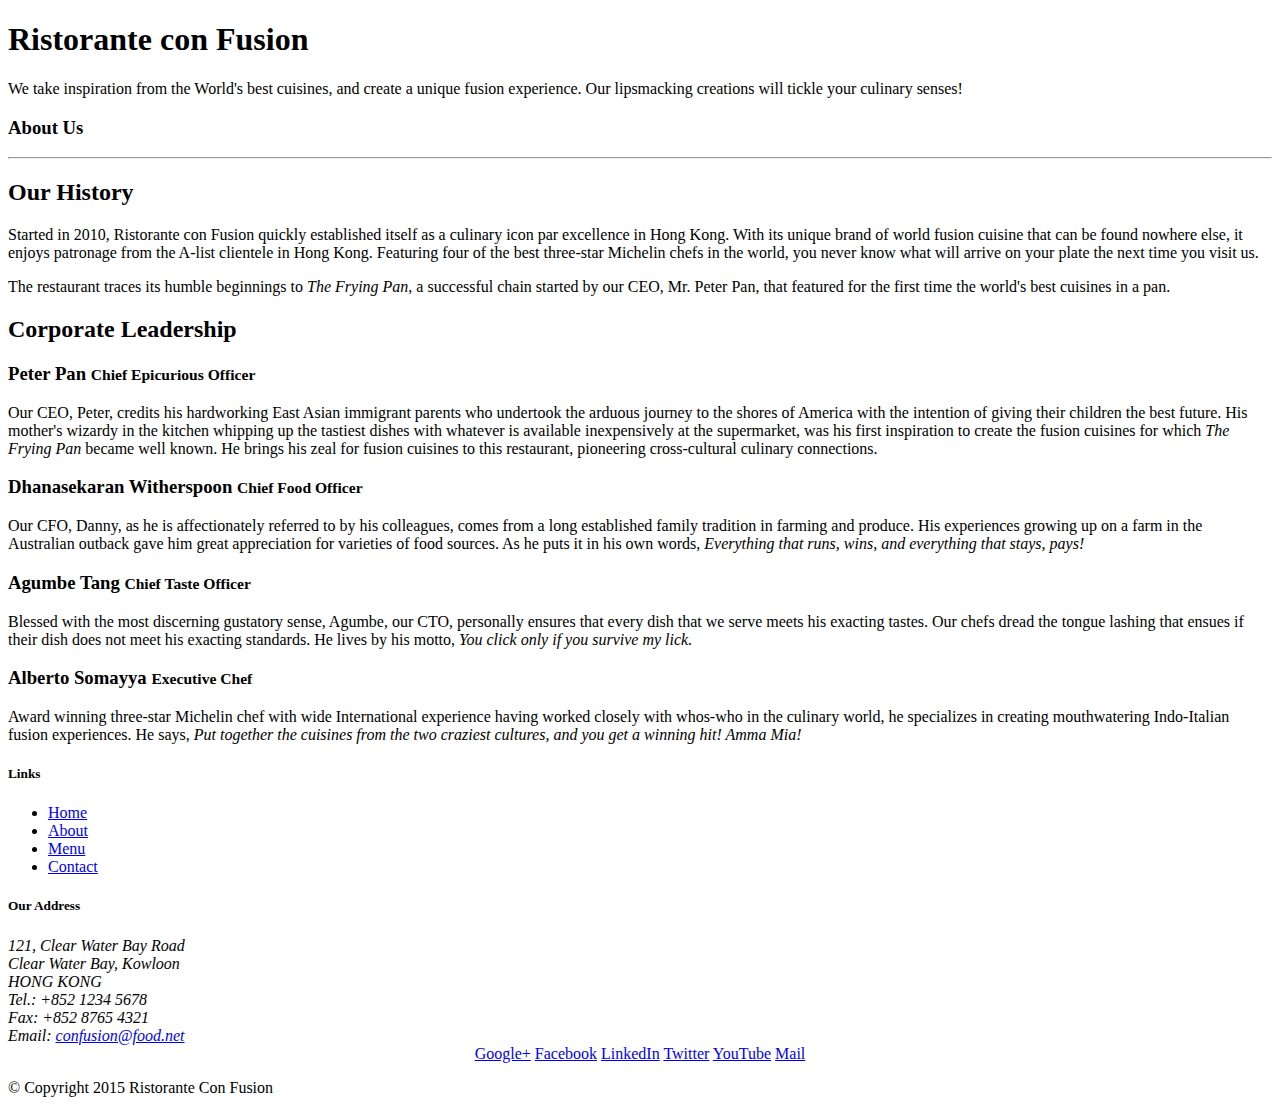
==== aboutus.html @ 491d2131 "Creating and designed aboutus file" ====
<!DOCTYPE html>
<html lang="en">

<head>
    <meta charset="utf-8">
    
    <meta name="viewport" content="width=device-width, initial-scale=1, shrink-to-fit=no">
    <meta http-equiv="x-ua-compatible" content="ie=edge">
<link rel="stylesheet" href="node_modules/bootstrap/dist/css/bootstrap.min.css">
<link rel="stylesheet" href="css/styles.css">
    <title>Ristorante Con Fusion: About Us</title>

</head>

<body>

    <header class="jumbotron">
        <div class="container">
            <div class="row row-header">
                <div class="col-12 col-sm-8">
                    <h1>Ristorante con Fusion</h1>
                    <p>We take inspiration from the World's best cuisines, and create a unique fusion experience. Our lipsmacking creations will tickle your culinary senses!</p>
                </div>
                <div class="col col-sm">
                </div>
            </div>
        </div>
    </header>

    <div class="container">
        <div>
            <div>
               <h3>About Us</h3>
               <hr>
            </div>
        </div>
        
        <div class="row row-content">
            <div class="col-12 col-sm-6 col-md-6">
                <h2>Our History</h2>
                <p>Started in 2010, Ristorante con Fusion quickly established itself as a culinary icon par excellence in Hong Kong. With its unique brand of world fusion cuisine that can be found nowhere else, it enjoys patronage from the A-list clientele in Hong Kong.  Featuring four of the best three-star Michelin chefs in the world, you never know what will arrive on your plate the next time you visit us.</p>
                <p>The restaurant traces its humble beginnings to <em>The Frying Pan</em>, a successful chain started by our CEO, Mr. Peter Pan, that featured for the first time the world's best cuisines in a pan.</p>
            </div>
            <div>
            </div>
        </div>


        <div class="row row-content">
            <div>
                <h2>Corporate Leadership</h2>
                <h3>Peter Pan <small>Chief Epicurious Officer</small></h3>        
                <p class="d-none d-sm-block">Our CEO, Peter, credits his hardworking East Asian immigrant parents who undertook the arduous journey to the shores of America with the intention of giving their children the best future. His mother's wizardy in the kitchen whipping up the tastiest dishes with whatever is available inexpensively at the supermarket, was his first inspiration to create the fusion cuisines for which <em>The Frying Pan</em> became well known. He brings his zeal for fusion cuisines to this restaurant, pioneering cross-cultural culinary connections.</p>
                <h3>Dhanasekaran Witherspoon <small>Chief Food Officer</small></h3>
                <p class="d-none d-sm-block">Our CFO, Danny, as he is affectionately referred to by his colleagues, comes from a long established family tradition in farming and produce. His experiences growing up on a farm in the Australian outback gave him great appreciation for varieties of food sources. As he puts it in his own words, <em>Everything that runs, wins, and everything that stays, pays!</em></p>
                <h3>Agumbe Tang <small>Chief Taste Officer</small></h3>
                <p class="d-none d-sm-block">Blessed with the most discerning gustatory sense, Agumbe, our CTO, personally ensures that every dish that we serve meets his exacting tastes. Our chefs dread the tongue lashing that ensues if their dish does not meet his exacting standards. He lives by his motto, <em>You click only if you survive my lick.</em></p>
                <h3>Alberto Somayya <small>Executive Chef</small></h3>
                <p class="d-none d-sm-block">Award winning three-star Michelin chef with wide International experience having worked closely with whos-who in the culinary world, he specializes in creating mouthwatering Indo-Italian fusion experiences. He says, <em>Put together the cuisines from the two craziest cultures, and you get a winning hit! Amma Mia!</em></p>
            </div>
       </div>

    </div>

    <footer class="footer">
        <div class="container">
            <div class="row">             
                <div class="col-5 offset-1 col-sm-2">
                    <h5>Links</h5>
                    <ul class="list-unstyled">
                        <li><a href="#">Home</a></li>
                        <li><a href="#">About</a></li>
                        <li><a href="#">Menu</a></li>
                        <li><a href="#">Contact</a></li>
                    </ul>
                </div>
                <div class="col-6 col-sm-5">
                    <h5>Our Address</h5>
                    <address>
		              121, Clear Water Bay Road<br>
		              Clear Water Bay, Kowloon<br>
		              HONG KONG<br>
		              Tel.: +852 1234 5678<br>
		              Fax: +852 8765 4321<br>
		              Email: <a href="mailto:confusion@food.net">confusion@food.net</a>
		           </address>
                </div>
                <div class="col-sm align-self-center">
                    <div style="text-align:center">
                        <a href="http://google.com/+">Google+</a>
                        <a href="http://www.facebook.com/profile.php?id=">Facebook</a>
                        <a href="http://www.linkedin.com/in/">LinkedIn</a>
                        <a href="http://twitter.com/">Twitter</a>
                        <a href="http://youtube.com/">YouTube</a>
                        <a href="mailto:">Mail</a>
                    </div>
                </div>
           </div>
           <div class="row justify-content-center">             
                <div class="col-auto">
                    <p>© Copyright 2015 Ristorante Con Fusion</p>
                </div>
           </div>
        </div>
    </footer>
    <script src="node_modules/jquery/dist/jquery.min.js"></script>
    <script src="node_modules/tether/dist/js/tether.min.js"></script>
    <script src="node_modules/bootstrap/dist/js/bootstrap.min.js"></script>
</body>

</html>
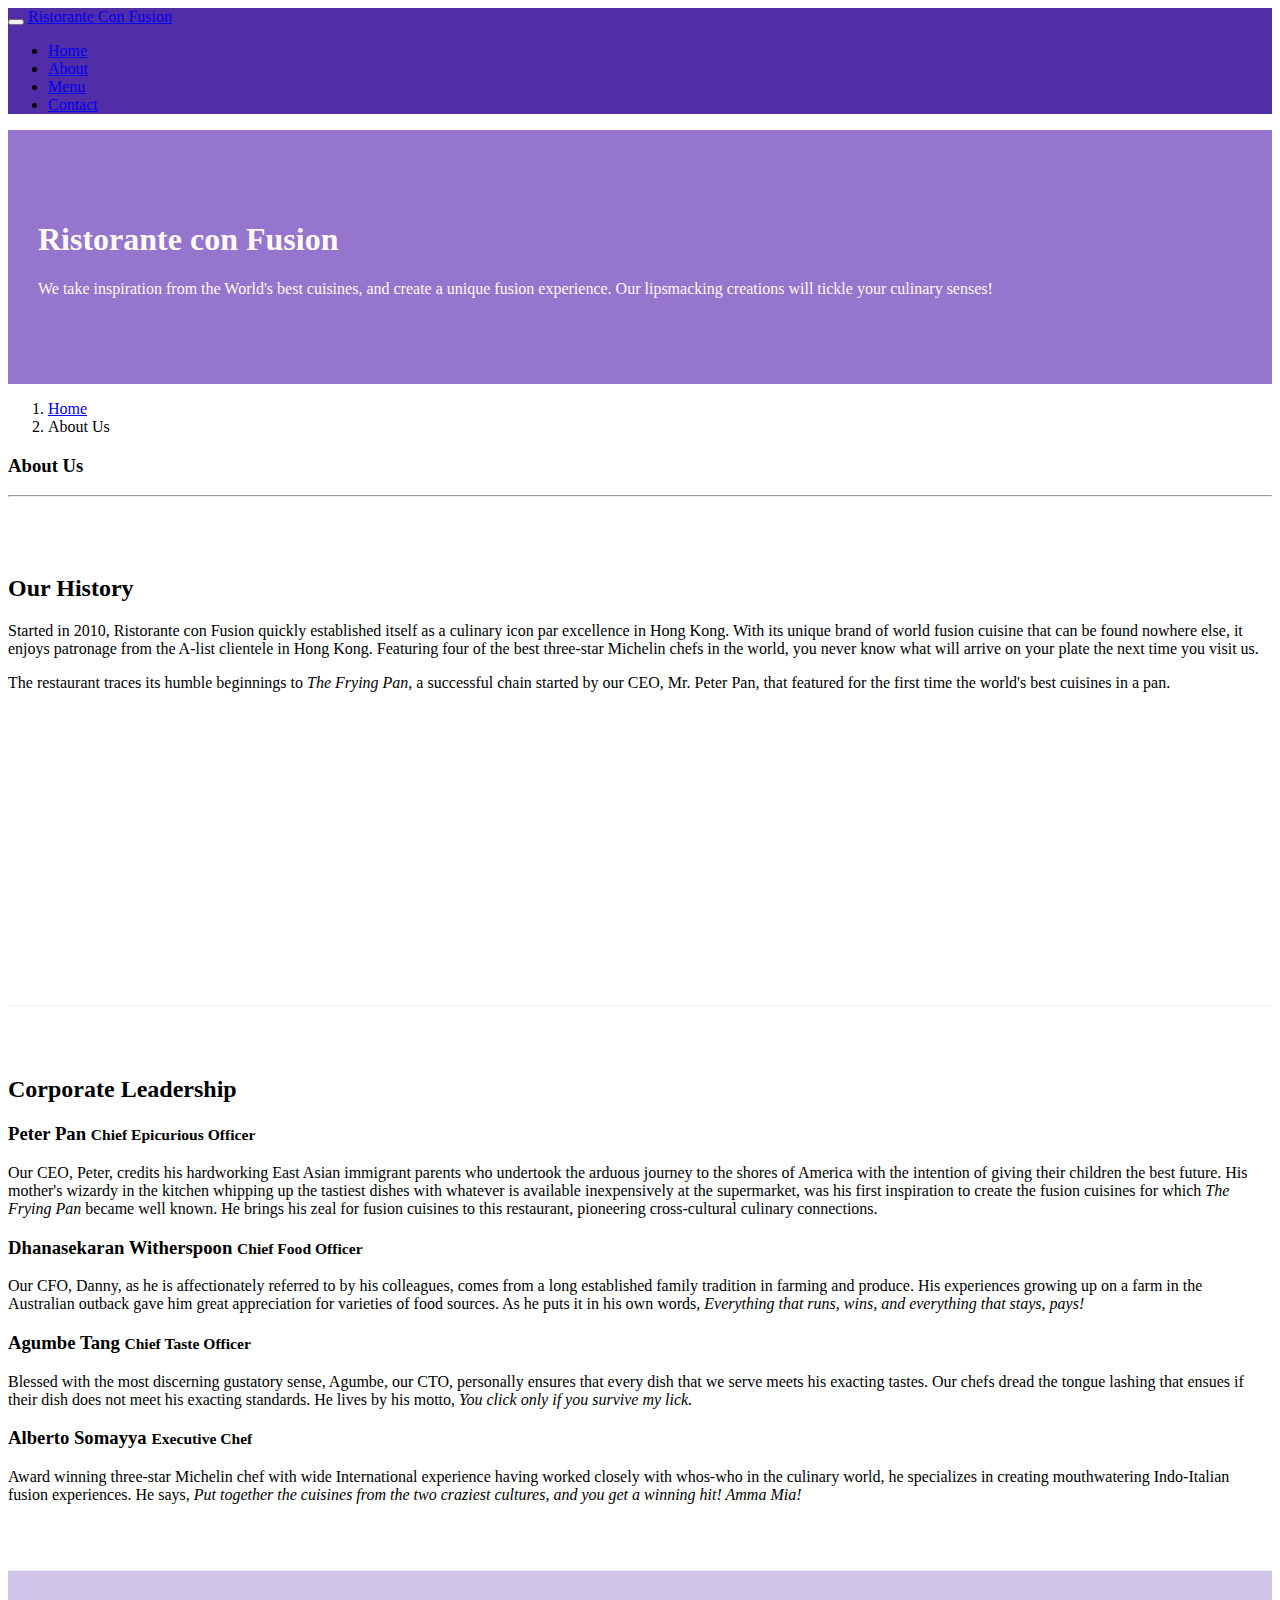
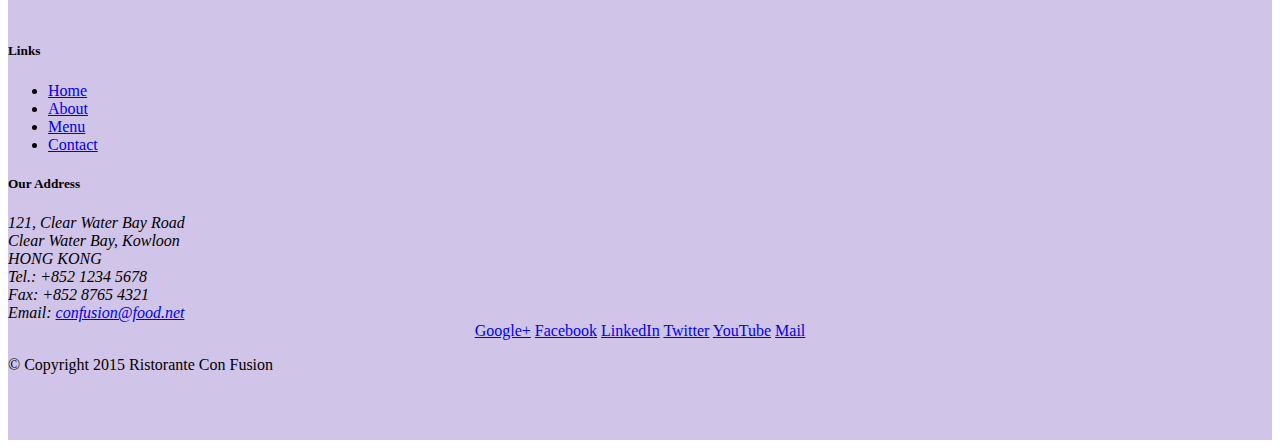
==== commit a73d8091: "Adding NavigationBar and BreadCrumbs to the about us page" ====
--- a/aboutus.html
+++ b/aboutus.html
@@ -13,7 +13,24 @@
 </head>
 
 <body>
-
+    <nav class="navbar navbar-inverse navbar-toggleable-sm fixed-top">
+        <div class="container">
+            
+            <button class="navbar-toggler " type="button" data-toggle="collapse" data-target="#Navbar">
+                <span class="navbar-toggler-icon"></span>
+            </button>
+            <a class="navbar-brand" href="./index.html">Ristorante Con Fusion</a>
+            <div class="collapse navbar-collapse" id="Navbar">
+            <ul class="navbar-nav">
+            <li class="nav-item "><a class="nav-link" href="./index.html">Home</a></li>
+             <li class="nav-item active"><a class="nav-link" href="#">About</a></li>
+             <li class="nav-item "><a class="nav-link" href="#">Menu</a></li>
+             <li class="nav-item "><a class="nav-link" href="#">Contact</a></li>
+             </li>
+         </ul>
+        </div>
+    </div>    
+    </nav>
     <header class="jumbotron">
         <div class="container">
             <div class="row row-header">
@@ -28,8 +45,12 @@
     </header>
 
     <div class="container">
-        <div>
-            <div>
+        <div class="row">
+            <ol class="col-12  breadcrumb">
+                <li class="breadcrumb-item"><a href="./index.html">Home</a></li>
+                <li class="breadcrumb-item active">About Us</li>
+            </ol>
+            <div class=" col-12">
                <h3>About Us</h3>
                <hr>
             </div>
@@ -68,7 +89,7 @@
                 <div class="col-5 offset-1 col-sm-2">
                     <h5>Links</h5>
                     <ul class="list-unstyled">
-                        <li><a href="#">Home</a></li>
+                        <li><a href="./index.html">Home</a></li>
                         <li><a href="#">About</a></li>
                         <li><a href="#">Menu</a></li>
                         <li><a href="#">Contact</a></li>
--- a/css/styles.css
+++ b/css/styles.css
@@ -0,0 +1,33 @@
+.row-header{
+    margin: 0px auto;
+    padding: 0px auto;
+}
+.row-content{
+    margin: 0px auto;
+    padding: 50px 0px 50px 0px ;
+    border-bottom: 1px ridge;
+    min-height: 400px; 
+}
+.footer{
+    background-color: #D1C4E9;
+    margin: 0px auto;
+    padding: 50px 0px 50px 0px ;
+}
+.jumbotron{
+    padding: 70px 30px 70px 30px;
+    margin: 0px auto;
+    background-color: #9575CD;
+    color: floralwhite;
+}
+.address{
+    font-size: 80%;
+    margin: 0px ;
+    color: #0f0f0f;
+}
+.body{
+    padding: 50px 0px 0px 0px;
+    z-index: 0;
+}
+.navbar-inverse{
+    background-color: #512DA8;
+}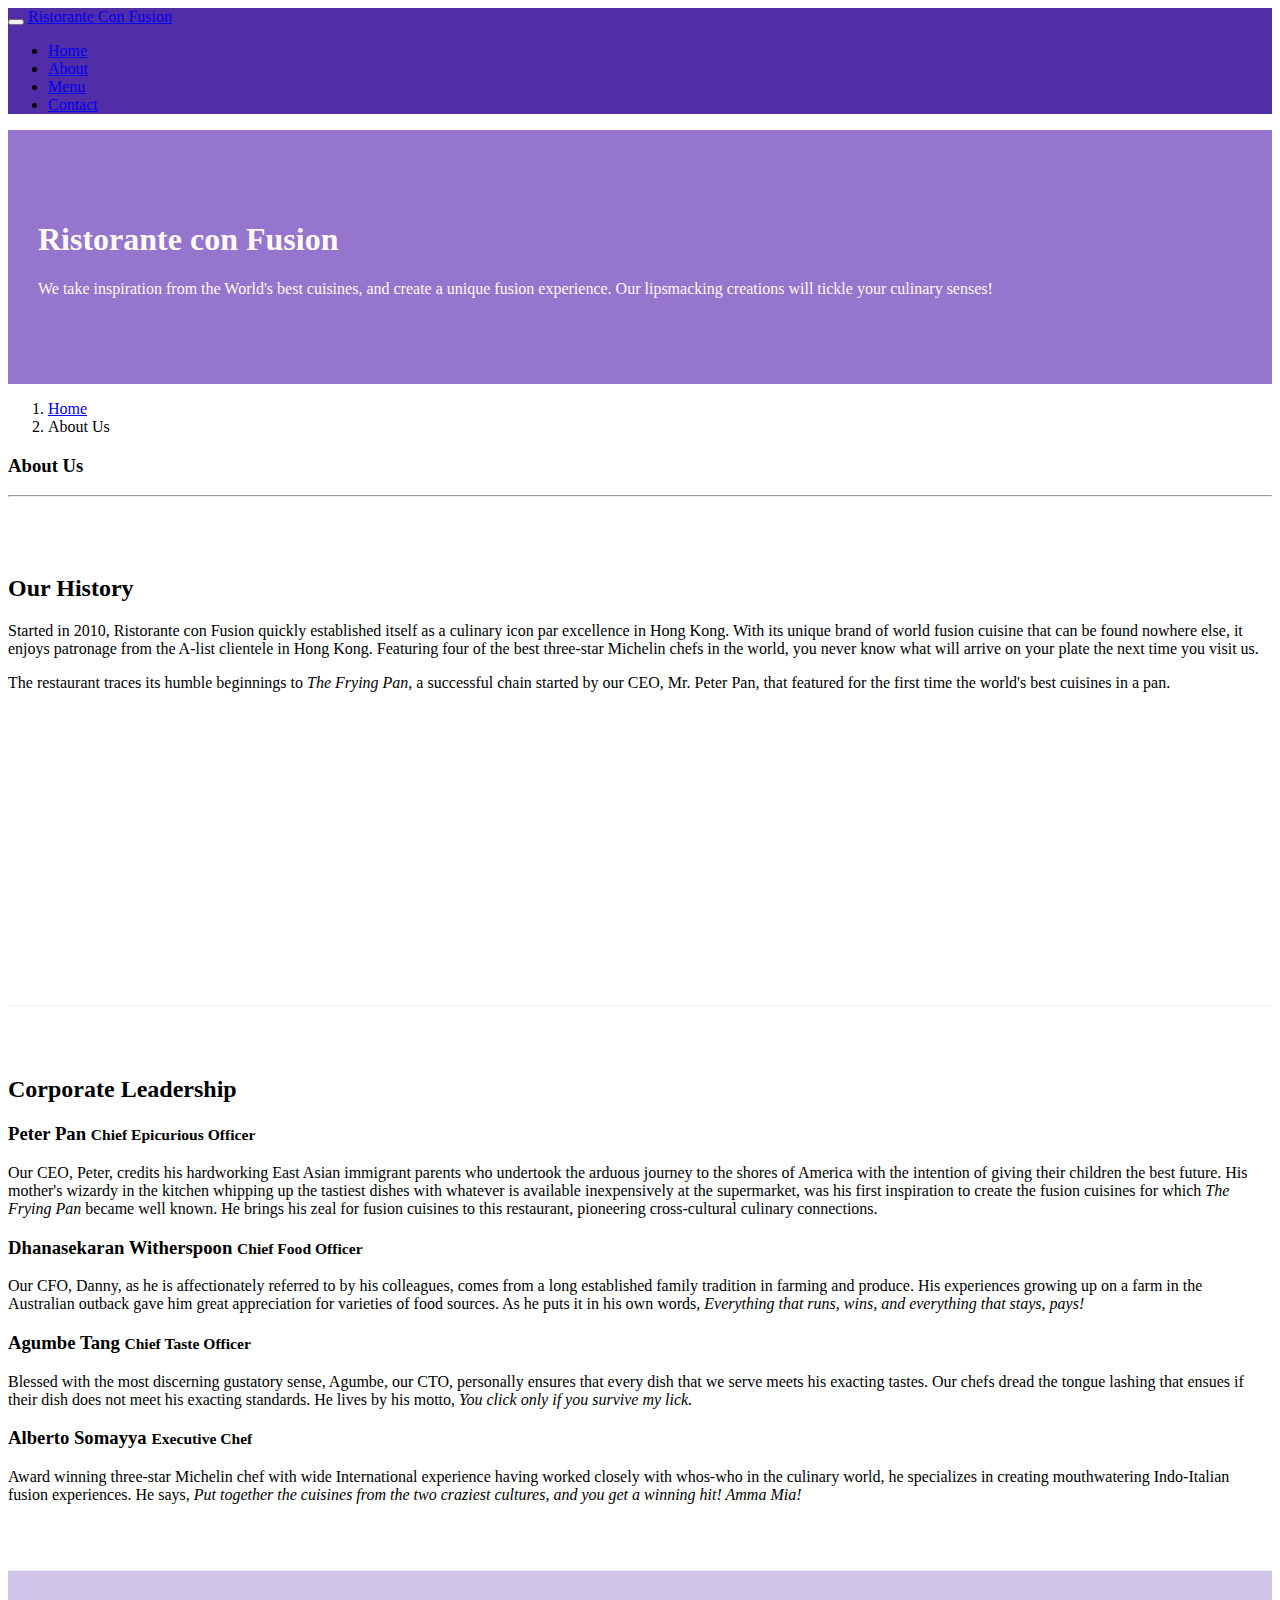
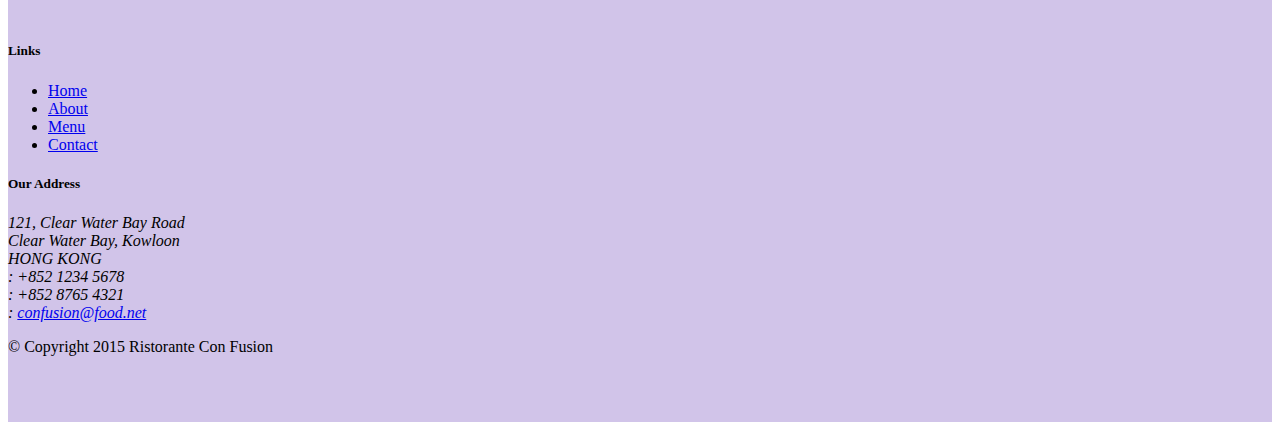
==== commit 0fb4d692: "Updating the pages to use font-awesome icons and social media buttons" ====
--- a/aboutus.html
+++ b/aboutus.html
@@ -6,8 +6,10 @@
     
     <meta name="viewport" content="width=device-width, initial-scale=1, shrink-to-fit=no">
     <meta http-equiv="x-ua-compatible" content="ie=edge">
-<link rel="stylesheet" href="node_modules/bootstrap/dist/css/bootstrap.min.css">
-<link rel="stylesheet" href="css/styles.css">
+    <link rel="stylesheet" href="node_modules/bootstrap/dist/css/bootstrap.min.css">
+    <link rel="stylesheet" href="css/styles.css">
+    <link rel="stylesheet" href="node_modules/font-awesome/css/font-awesome.min.css">
+    <link rel="stylesheet" href="css/bootstrap-social.css">
     <title>Ristorante Con Fusion: About Us</title>
 
 </head>
@@ -22,10 +24,10 @@
             <a class="navbar-brand" href="./index.html">Ristorante Con Fusion</a>
             <div class="collapse navbar-collapse" id="Navbar">
             <ul class="navbar-nav">
-            <li class="nav-item "><a class="nav-link" href="./index.html">Home</a></li>
-             <li class="nav-item active"><a class="nav-link" href="#">About</a></li>
-             <li class="nav-item "><a class="nav-link" href="#">Menu</a></li>
-             <li class="nav-item "><a class="nav-link" href="#">Contact</a></li>
+            <li class="nav-item "><a class="nav-link" href="./index.html"><span class="fa fa-home fa-lg"></span>Home</a></li>
+             <li class="nav-item active"><a class="nav-link" href="#"><span class="fa fa-info fa-lg"></span>About</a></li>
+             <li class="nav-item "><a class="nav-link" href="#"><span class="fa fa-list fa-lg"></span>Menu</a></li>
+             <li class="nav-item "><a class="nav-link" href="#"><span class="fa fa-address-card fa-lg"></span>Contact</a></li>
              </li>
          </ul>
         </div>
@@ -100,20 +102,20 @@
                     <address>
 		              121, Clear Water Bay Road<br>
 		              Clear Water Bay, Kowloon<br>
-		              HONG KONG<br>
-		              Tel.: +852 1234 5678<br>
-		              Fax: +852 8765 4321<br>
-		              Email: <a href="mailto:confusion@food.net">confusion@food.net</a>
+                      HONG KONG<br>
+                      <i class="fa fa-phone fa-lg"></i>: +852 1234 5678<br>
+		              <i class="fa fa-fax fa-lg"></i>: +852 8765 4321<br>
+		              <i class="fa fa-envelope fa-lg"></i>: <a href="mailto:confusion@food.net">confusion@food.net</a>
 		           </address>
                 </div>
                 <div class="col-sm align-self-center">
                     <div style="text-align:center">
-                        <a href="http://google.com/+">Google+</a>
-                        <a href="http://www.facebook.com/profile.php?id=">Facebook</a>
-                        <a href="http://www.linkedin.com/in/">LinkedIn</a>
-                        <a href="http://twitter.com/">Twitter</a>
-                        <a href="http://youtube.com/">YouTube</a>
-                        <a href="mailto:">Mail</a>
+                            <a class="btn btn-social-icon btn-google-plus" href="http://google.com/+"><i class="fa fa-google-plus"></i></a>
+                            <a class="btn btn-social-icon btn-facebook" href="http://www.facebook.com/profile.php?id="><i class="fa fa-facebook fa-lg"></i></a>
+                            <a class="btn btn-social-icon btn-linkedin" href="http://www.linkedin.com/in/"><i class="fa fa-linkedin fa-lg"></i></a>
+                            <a class="btn btn-social-icon btn-twitter" href="http://twitter.com/"><i class="fa fa-twitter fa-lg"></i></a>
+                            <a class="btn btn-social-icon btn-youtube" href="http://youtube.com/"><i class="fa fa-youtube fa-lg"></i></a>
+                            <a class="btn btn-social-icon" href="mailto:"><i class="fa fa-envelope-o"></i></a>
                     </div>
                 </div>
            </div>
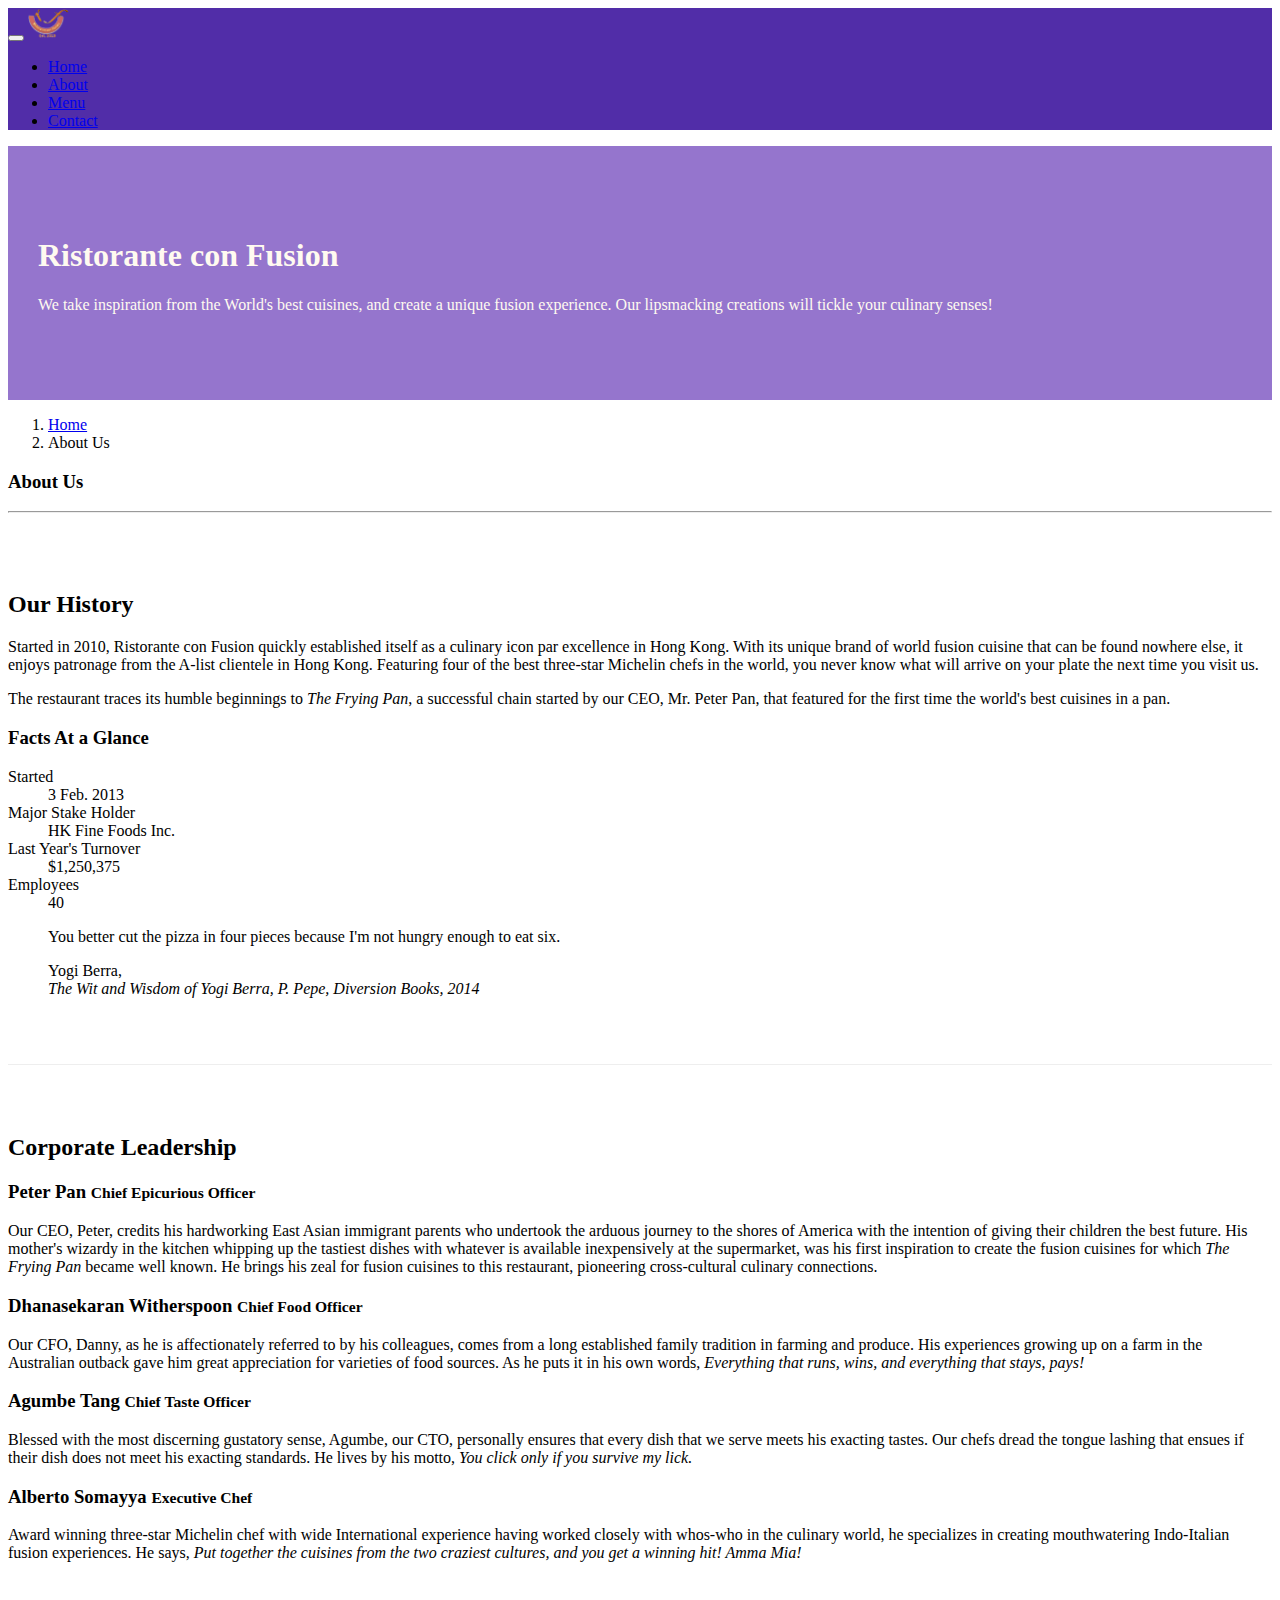
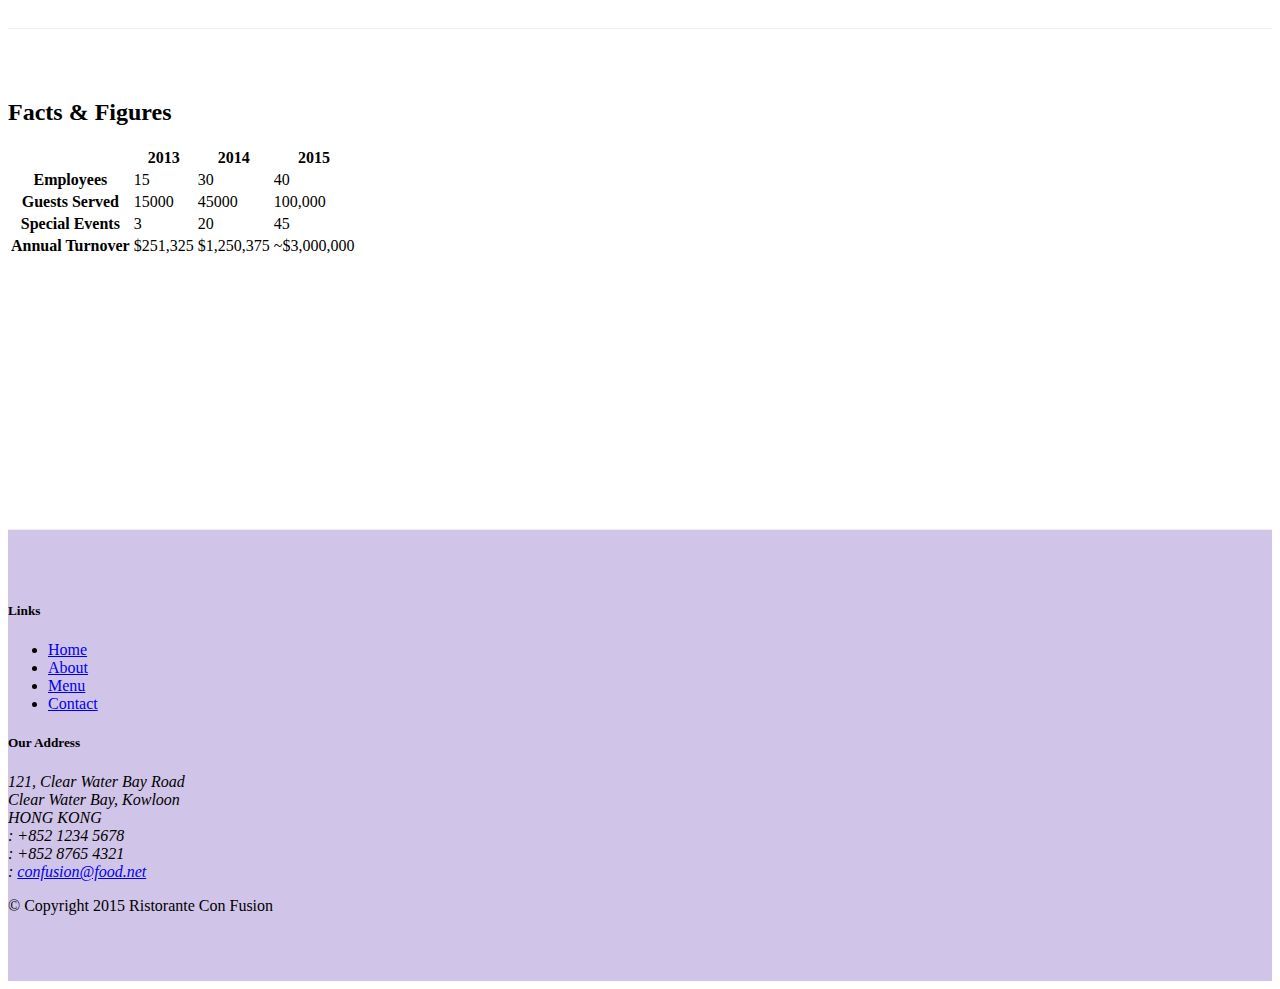
==== commit 5ec821df: "Adding images and media to the Home page" ====
--- a/aboutus.html
+++ b/aboutus.html
@@ -21,13 +21,13 @@
             <button class="navbar-toggler " type="button" data-toggle="collapse" data-target="#Navbar">
                 <span class="navbar-toggler-icon"></span>
             </button>
-            <a class="navbar-brand" href="./index.html">Ristorante Con Fusion</a>
+            <a class="navbar-brand" href="#"><img src="img/logo.png" height="30" width="41"></a>
             <div class="collapse navbar-collapse" id="Navbar">
             <ul class="navbar-nav">
             <li class="nav-item "><a class="nav-link" href="./index.html"><span class="fa fa-home fa-lg"></span>Home</a></li>
              <li class="nav-item active"><a class="nav-link" href="#"><span class="fa fa-info fa-lg"></span>About</a></li>
              <li class="nav-item "><a class="nav-link" href="#"><span class="fa fa-list fa-lg"></span>Menu</a></li>
-             <li class="nav-item "><a class="nav-link" href="#"><span class="fa fa-address-card fa-lg"></span>Contact</a></li>
+             <li class="nav-item "><a class="nav-link" href="./contactus.html"><span class="fa fa-address-card fa-lg"></span>Contact</a></li>
              </li>
          </ul>
         </div>
@@ -64,7 +64,33 @@
                 <p>Started in 2010, Ristorante con Fusion quickly established itself as a culinary icon par excellence in Hong Kong. With its unique brand of world fusion cuisine that can be found nowhere else, it enjoys patronage from the A-list clientele in Hong Kong.  Featuring four of the best three-star Michelin chefs in the world, you never know what will arrive on your plate the next time you visit us.</p>
                 <p>The restaurant traces its humble beginnings to <em>The Frying Pan</em>, a successful chain started by our CEO, Mr. Peter Pan, that featured for the first time the world's best cuisines in a pan.</p>
             </div>
-            <div>
+            <div class="col-sm ">
+                <div class="card">
+                    <h3 class="card-header bg-primary text-white">Facts At a Glance</h3>
+                    <div class="card-block">
+                        <dl class="row">
+                            <dt class="col-6">Started</dt>
+                            <dd class="col-6">3 Feb. 2013</dd>
+                            <dt class="col-6">Major Stake Holder</dt>
+                            <dd class="col-6">HK Fine Foods Inc.</dd>
+                            <dt class="col-6">Last Year's Turnover</dt>
+                            <dd class="col-6">$1,250,375</dd>
+                            <dt class="col-6">Employees</dt>
+                            <dd class="col-6">40</dd>
+                        </dl>
+                    </div>
+                </div>
+            </div>
+            <div class="col-12">
+                <div class="card card-block bg-faded">
+                    <blockquote class="blockquote">
+                        <p class="mb-0">You better cut the pizza in four pieces because
+                                I'm not hungry enough to eat six. </p>
+                          <footer class="blockquote-footer">Yogi Berra,</footer>
+                          <cite title="Source Title">The Wit and Wisdom of Yogi Berra,
+                                P. Pepe, Diversion Books, 2014</cite></cite>      
+                    </blockquote>
+                </div>
             </div>
         </div>
 
@@ -82,7 +108,52 @@
                 <p class="d-none d-sm-block">Award winning three-star Michelin chef with wide International experience having worked closely with whos-who in the culinary world, he specializes in creating mouthwatering Indo-Italian fusion experiences. He says, <em>Put together the cuisines from the two craziest cultures, and you get a winning hit! Amma Mia!</em></p>
             </div>
        </div>
-
+       <div class="row row-content">
+           <div class="col-12 col-sm-9 ">
+            <h2>Facts &amp; Figures</h2>
+            <div class="table-responsive">
+                    <table class="table table-striped">
+                    <thead class="thead-inverse">
+                        <tr>
+                            <th>&nbsp;</th>
+                            <th>2013</th>
+                            <th>2014</th>
+                            <th>2015</th>
+                        </tr>
+                    </thead>
+                    <tbody>
+                        <tr>
+                            <th>Employees</th>
+                            <td>15</td>
+                            <td>30</td>
+                            <td>40</td>
+                        </tr>
+                        <tr>
+                            <th>Guests Served</th>
+                            <td>15000</td>
+                            <td>45000</td>
+                            <td>100,000</td>
+                        </tr>
+                        <tr>
+                            <th>Special Events</th>
+                            <td>3</td>
+                            <td>20</td>
+                            <td>45</td>
+                        </tr>
+                        <tr>
+                            <th>Annual Turnover</th>
+                            <td>$251,325</td>
+                            <td>$1,250,375</td>
+                            <td>~$3,000,000</td>
+                        </tr>
+                    </tbody>
+                    </table>
+                    </div>
+           </div>
+           <div class="col-12 col-sm-3">
+               
+           </div>
+       </div>
     </div>
 
     <footer class="footer">
